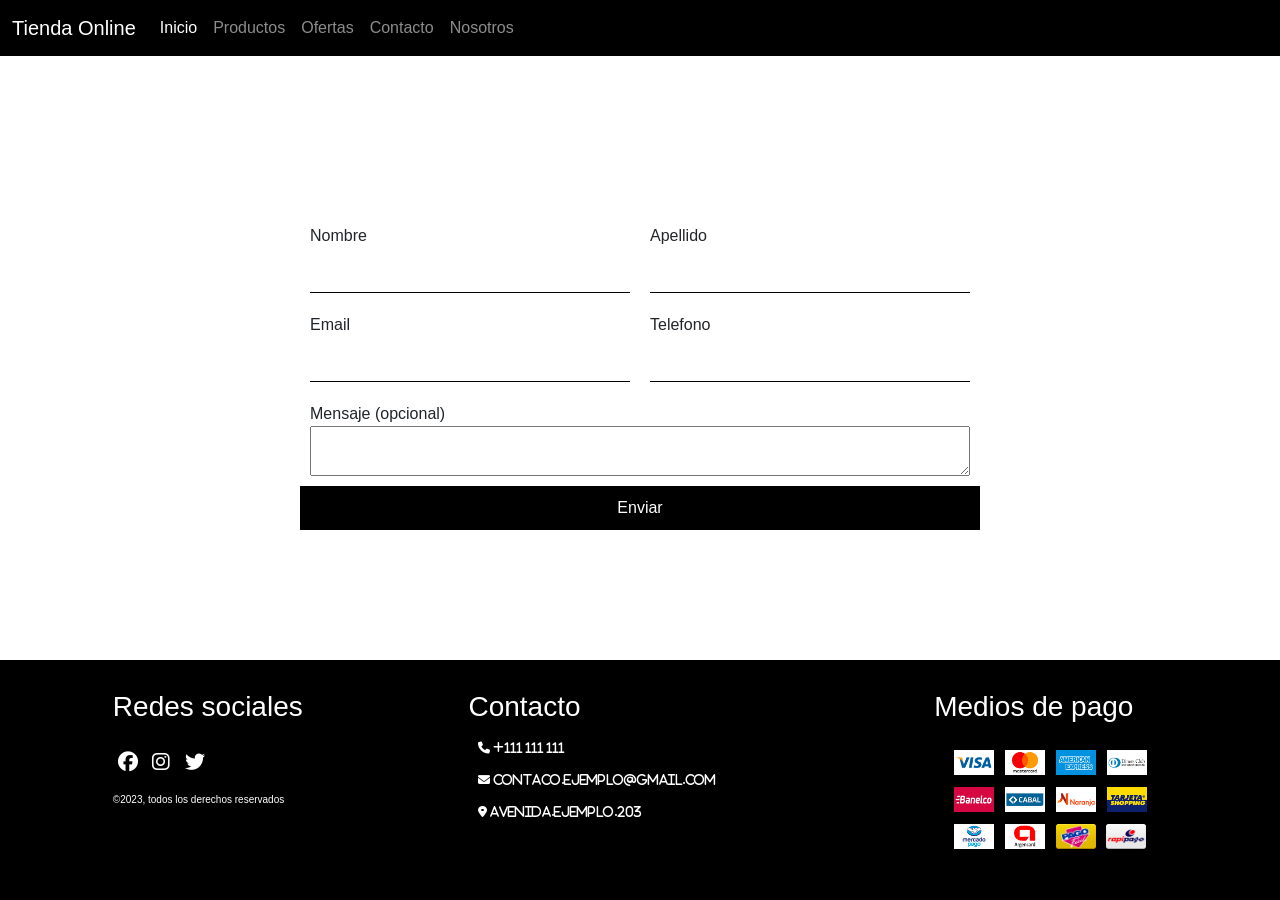
==== paginas/contactos.html @ 91590e99 "tercer entrega" ====
<!DOCTYPE html>
<html lang="en">
<head>
    <meta charset="UTF-8">
    <meta http-equiv="X-UA-Compatible" content="IE=edge">
    <meta name="viewport" content="width=device-width, initial-scale=1.0">
    <link rel="stylesheet" href="https://cdnjs.cloudflare.com/ajax/libs/font-awesome/6.3.0/css/all.min.css" integrity="sha512-SzlrxWUlpfuzQ+pcUCosxcglQRNAq/DZjVsC0lE40xsADsfeQoEypE+enwcOiGjk/bSuGGKHEyjSoQ1zVisanQ==" crossorigin="anonymous" referrerpolicy="no-referrer" />
    <link rel="shortcut icon" href="../multimedia/logo.png" type="image/x-icon">
    <title>Contactanos</title>
    <meta name="description" content="Contactanos. Envianos tu consulta o sugerencia, a la brevedad nos contactaremos. 1111111111 · ventas@ejemplo.com.ar; calle 1744 - Barrio ejemplo.">
    <link href="https://cdn.jsdelivr.net/npm/bootstrap@5.3.0-alpha1/dist/css/bootstrap.min.css" rel="stylesheet" integrity="sha384-GLhlTQ8iRABdZLl6O3oVMWSktQOp6b7In1Zl3/Jr59b6EGGoI1aFkw7cmDA6j6gD" crossorigin="anonymous">
    <link rel="stylesheet" href="../css/style.css">
</head>
<body>
    <header>
        <nav class="navbar navbar-expand-lg navbar-dark" style="background-color: #000000;">
            <div class="container-fluid">
              <a class="navbar-brand" href="#">Tienda Online</a>
              <button class="navbar-toggler" type="button" data-bs-toggle="collapse" data-bs-target="#navbarNav" aria-controls="navbarNav" aria-expanded="false" aria-label="Toggle navigation">
                <span class="navbar-toggler-icon"></span>
              </button>
              <div class="collapse navbar-collapse" id="navbarNav">
                <ul class="navbar-nav">
                  <li class="nav-item">
                    <a class="nav-link active" aria-current="page" href="../index.html">Inicio</a>
                  </li>
                  <li class="nav-item">
                    <a class="nav-link" href="./productos.html">Productos</a>
                  </li>
                  <li class="nav-item">
                    <a class="nav-link" href="./ofertas.html">Ofertas</a>
                  </li>
                  <li class="nav-item">
                    <a class="nav-link" href="./contactos.html">Contacto</a>
                  </li>
                  <li class="nav-item">
                    <a class="nav-link" href="./nosotros.html">Nosotros</a>
                  </li>
                </ul>
              </div>
            </div> 
        </nav>        
    </header>          
        <main>
          <form class="formulario">
                    <h2></h2>
                    <label>
                        Nombre <input type="text" name="nombre" required>
                    </label>
                    <label>
                        Apellido <input type="text" name="apellido" required>
                    </label>
                    <label>
                        Email <input type="email" name="mail" required>
                    </label>
                    <label>
                        Telefono <input type="tel" name="tel" required>
                    </label>
                    <label>
                        Mensaje (opcional) <textarea name="mensaje"></textarea>
                    </label>
                    <button type="submit">Enviar</button>                    
        </main>
        <footer class="pie">
           <div class="conted">
                <h3>Redes sociales</h3>
                <div class="redes">
                    <a href="https://www.facebook.com/"><i class="fa-brands fa-facebook"></i></a>
                    <a href="https://www.instagram.com/"><i class="fa-brands fa-instagram"></i></a>
                    <a href="https://twitter.com/"><i class="fa-brands fa-twitter"></i></a>
                </div> 
                <div class="derechos">
                    <p>©2023, todos los derechos reservados</p>
                </div>         
           </div>          
           <div class="contac">
                <div class="conteni2">
                    <h3>Contacto</h3>
                        <a href=""><i class="fa-solid fa-phone"> +111 111 111</i></a>
                        <a href=""><i class="fa-solid fa-envelope"> contaco.ejemplo@gmail.com</i></a>
                        <a href=""><i class="fa-solid fa-location-dot"> avenida.ejemplo.203</i></a>
                </div>
            </div>
            <div class="pagos">
                <div class="medios">
                    <h3>Medios de pago</h3>
                    <img src="../multimedia/medios de pago.PNG" alt="">
                </div>
        </footer>
        <script src="https://cdn.jsdelivr.net/npm/bootstrap@5.3.0-alpha1/dist/js/bootstrap.bundle.min.js" integrity="sha384-w76AqPfDkMBDXo30jS1Sgez6pr3x5MlQ1ZAGC+nuZB+EYdgRZgiwxhTBTkF7CXvN" crossorigin="anonymous"></script>     
</body>
</html>
---- css/style.css ----
/* formulario contacto */
.formulario {
  width: 700px;
  background-color: rgb(255, 255, 255);
  margin: 120px auto;
  padding: 10px;
  display: grid;
  grid-template-columns: 1fr 1fr;
  grid-template-areas: "contactanos contactanos" "nombre       apellido" "email        tel " "mensaje      mensaje" "boton        boton";
}
.formulario h2 {
  grid-area: contactanos;
  padding: 10px;
  text-align: center;
}
.formulario label {
  display: flex;
  flex-direction: column;
  padding: 10px;
}
.formulario label input, .formulario .formulario label textarea {
  padding: 10px;
  border: none;
  border-bottom: 1px solid black;
}
.formulario label:nth-child(2) {
  grid-area: nombre;
}
.formulario label:nth-child(3) {
  grid-area: apellido;
}
.formulario label:nth-child(4) {
  grid-area: email;
}
.formulario label:nth-child(5) {
  grid-area: tel;
}
.formulario label:nth-child(6) {
  grid-area: mensaje;
}
.formulario button {
  grid-area: boton;
  background-color: rgb(0, 0, 0);
  color: white;
  padding: 10px;
  border: none;
}

@media (max-width: 750px) {
  .formulario {
    width: auto;
    margin: 40px 0px;
    grid-template-areas: "contactanos contactanos" "nombre       nombre" "apellido     apellido " "email        email" "tel          tel" "mensaje      mensaje" "boton        boton";
  }
}
/* portada */
.portada {
  position: relative;
}
.portada img {
  width: 100%;
  height: 200PX;
  object-fit: cover;
}

@media (max-width: 800px) {
  .portada img {
    height: auto;
  }
}
/* pie */
.pie {
  background-color: black;
  color: white;
  display: flex;
  flex-wrap: wrap;
  justify-content: space-around;
  padding: 30px;
}
.pie .conted {
  display: flex;
  flex-direction: column;
  gap: 15px;
}
.pie .conted .redes a i {
  color: white;
  font-size: 20px;
  margin: 5px;
}
.pie .contac {
  width: 300px;
  display: flex;
  flex-direction: column;
  gap: 15px;
}
.pie .contac .conteni2 a i {
  color: white;
  font-size: 12px;
  margin: 10px;
}
.pie .pagos {
  width: px;
  display: flex;
  flex-direction: column;
  gap: 15px;
}
.pie .pagos .medios img {
  font-size: 20px;
  margin: 15px;
}
.pie .derechos {
  font-size: 10px;
}

@media (max-width: 1200px) {
  .pie {
    justify-content: start;
  }
}
* {
  margin: 0;
  padding: 0;
  box-sizing: border-box;
  font-family: "Roboto", sans-serif;
}

/* portada */
.portada {
  position: relative;
}
.portada img {
  width: 100%;
  height: 200PX;
  object-fit: cover;
}

@media (max-width: 800px) {
  .portada img {
    height: auto;
  }
}
/* fin portada */
/* formulario contacto */
.formulario {
  width: 700px;
  background-color: rgb(255, 255, 255);
  margin: 120px auto;
  padding: 10px;
  display: grid;
  grid-template-columns: 1fr 1fr;
  grid-template-areas: "contactanos contactanos" "nombre       apellido" "email        tel " "mensaje      mensaje" "boton        boton";
}
.formulario h2 {
  grid-area: contactanos;
  padding: 10px;
  text-align: center;
}
.formulario label {
  display: flex;
  flex-direction: column;
  padding: 10px;
}
.formulario label input, .formulario .formulario label textarea {
  padding: 10px;
  border: none;
  border-bottom: 1px solid black;
}
.formulario label:nth-child(2) {
  grid-area: nombre;
}
.formulario label:nth-child(3) {
  grid-area: apellido;
}
.formulario label:nth-child(4) {
  grid-area: email;
}
.formulario label:nth-child(5) {
  grid-area: tel;
}
.formulario label:nth-child(6) {
  grid-area: mensaje;
}
.formulario button {
  grid-area: boton;
  background-color: rgb(0, 0, 0);
  color: white;
  padding: 10px;
  border: none;
}

@media (max-width: 750px) {
  .formulario {
    width: auto;
    margin: 40px 0px;
    grid-template-areas: "contactanos contactanos" "nombre       nombre" "apellido     apellido " "email        email" "tel          tel" "mensaje      mensaje" "boton        boton";
  }
}
/* fin formulario contacto*/
/* pie */
.pie {
  background-color: black;
  color: white;
  display: flex;
  flex-wrap: wrap;
  justify-content: space-around;
  padding: 30px;
}
.pie .conted {
  display: flex;
  flex-direction: column;
  gap: 15px;
}
.pie .conted .redes a i {
  color: white;
  font-size: 20px;
  margin: 5px;
}
.pie .contac {
  width: 300px;
  display: flex;
  flex-direction: column;
  gap: 15px;
}
.pie .contac .conteni2 a i {
  color: white;
  font-size: 12px;
  margin: 10px;
}
.pie .pagos {
  width: px;
  display: flex;
  flex-direction: column;
  gap: 15px;
}
.pie .pagos .medios img {
  font-size: 20px;
  margin: 15px;
}
.pie .derechos {
  font-size: 10px;
}

@media (max-width: 1200px) {
  .pie {
    justify-content: start;
  }
}
/* final pie */
/* productos destacados*/
.titulo-destacado {
  margin: 10px;
}

.contenedor-tarjeta-destacada {
  display: flex;
  flex-wrap: wrap;
  justify-content: space-around;
}

.tarjeta-destacado {
  width: 460px;
  margin: 10px;
  display: flex;
}

.tarjeta-destacado img {
  width: 200px;
  height: 184px;
  object-fit: cover;
}

.tarjeta-destacado .contenido {
  display: flex;
  margin: 10px;
  flex-direction: column;
  justify-content: center;
}

.tarjeta-destacado .contenido button {
  width: 110px;
  padding: 2px 20px;
  margin: 10px;
  background-color: black;
  color: white;
  border: none;
}

/* fin destacados*/
/* terjeta compra*/
.tarjetas {
  display: flex;
  flex-wrap: wrap;
  margin: 100px;
  justify-content: center;
}

.tarjeta1 {
  width: 250px;
  margin: 10px;
  border: 1px solid;
}

.tarjet_img {
  width: 100%;
  height: 270px;
  object-fit: cover;
}

.tarjet_titulo {
  font-size: 20px;
  margin: 5px 0px 0px 0px;
  font-weight: 400;
  text-align: center;
}

.tarjet_descrip {
  font-weight: 500;
  font-size: 20px;
  margin-top: 3px;
  text-align: center;
}

.tarjet_boton {
  display: block;
  width: 225px;
  text-align: center;
  background-color: rgb(0, 0, 0);
  color: white;
  padding: 10px 20px;
  margin: 10px;
  border: none;
  font-size: 15px;
  transition: 0.5;
  text-decoration: none;
}

/* fin terjeta compra*/

/*# sourceMappingURL=style.css.map */
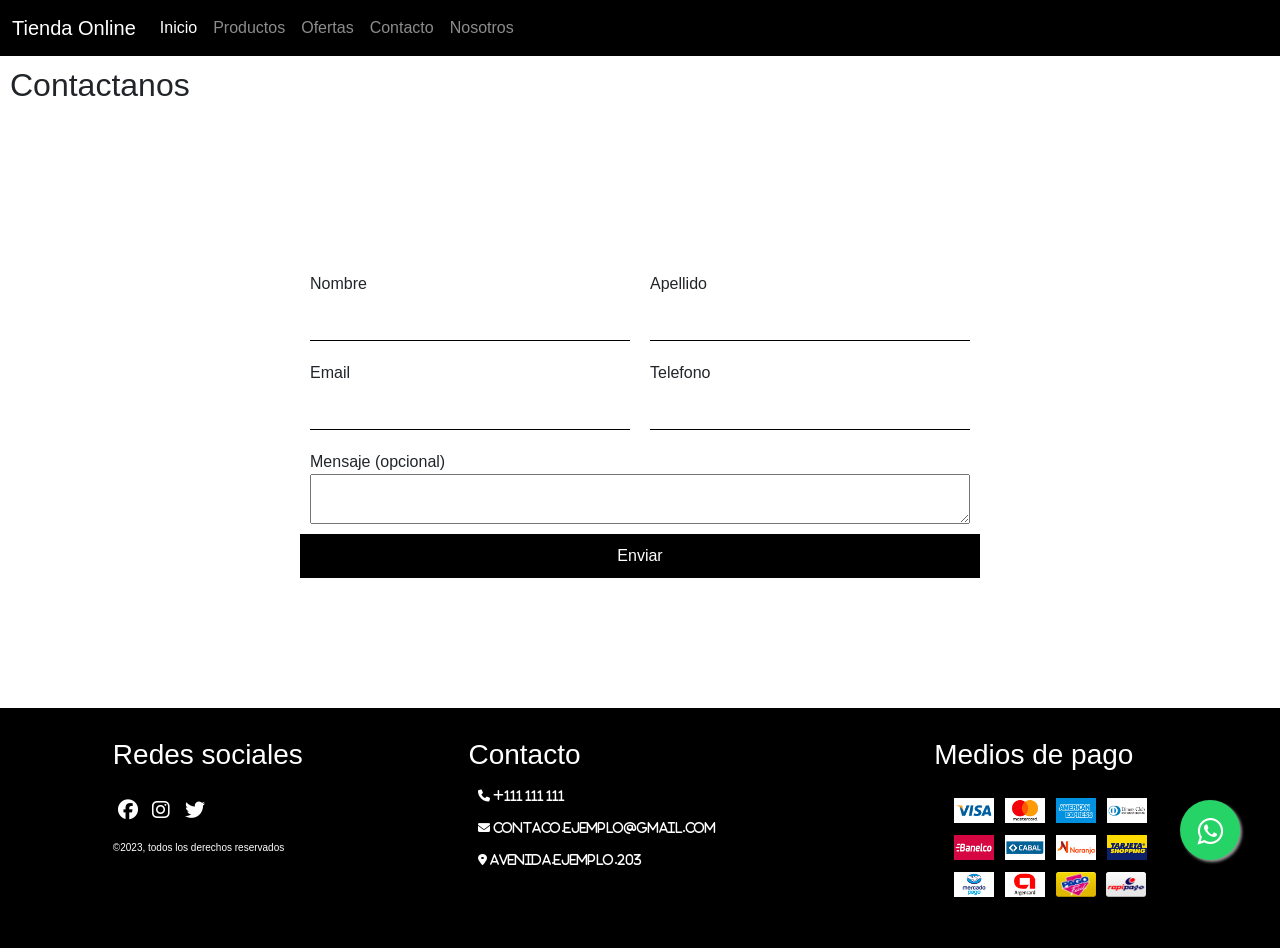
==== commit 86d41546: "entrega final" ====
--- a/paginas/contactos.html
+++ b/paginas/contactos.html
@@ -12,6 +12,10 @@
     <link rel="stylesheet" href="../css/style.css">
 </head>
 <body>
+  <link rel="stylesheet" href="https://maxcdn.bootstrapcdn.com/font-awesome/4.5.0/css/font-awesome.min.css">
+    <a href="https://api.whatsapp.com/send?phone=+541159304096&text=Hola%20contactanos%20para%20mas%20info" class="float" target="_blank">
+      <i class="fa fa-whatsapp my-float "></i>
+    </a>
     <header>
         <nav class="navbar navbar-expand-lg navbar-dark" style="background-color: #000000;">
             <div class="container-fluid">
@@ -42,6 +46,7 @@
         </nav>        
     </header>          
         <main>
+          <h2 class="titulo-destacado">Contactanos</h2>
           <form class="formulario">
                     <h2></h2>
                     <label>
--- a/css/style.css
+++ b/css/style.css
@@ -294,16 +294,25 @@
   justify-content: center;
 }
 
+.tarjetas :hover img{
+  transform: scale(1.2);
+  
+}
 .tarjeta1 {
   width: 250px;
   margin: 10px;
   border: 1px solid;
-}
-
+  
+}
+.tarjeta1 figure{
+  overflow: hidden;
+}
 .tarjet_img {
   width: 100%;
   height: 270px;
   object-fit: cover;
+  transition: all .5s;
+  
 }
 
 .tarjet_titulo {
@@ -336,4 +345,52 @@
 
 /* fin terjeta compra*/
 
+/* nosotros*/
+.nosotros img{
+   width: 100%;
+   height: 500px;
+   padding: 10px;
+   object-fit: cover;
+  
+}
+/*fin nosotros*/
+
+/*boton Whatsapp */
+.float{
+	position:fixed;
+	width:60px;
+	height:60px;
+	bottom:40px;
+	right:40px;
+	background-color:#25d366;
+	color:#FFF;
+	border-radius:50px;
+	text-align:center;
+  font-size:30px;
+	box-shadow: 2px 2px 3px #999;
+  z-index:100;
+}
+.float:hover {
+	text-decoration: none;
+	color: #FFF;
+  background-color:#1ab152;
+    
+    animation: shake 1s;
+
+ 
+  animation-iteration-count: infinite;
+}
+
+.my-float{
+	margin-top:16px;
+}
+/*fin Whatsapp */
+
+
+
+
+
+
+
+
 /*# sourceMappingURL=style.css.map */
